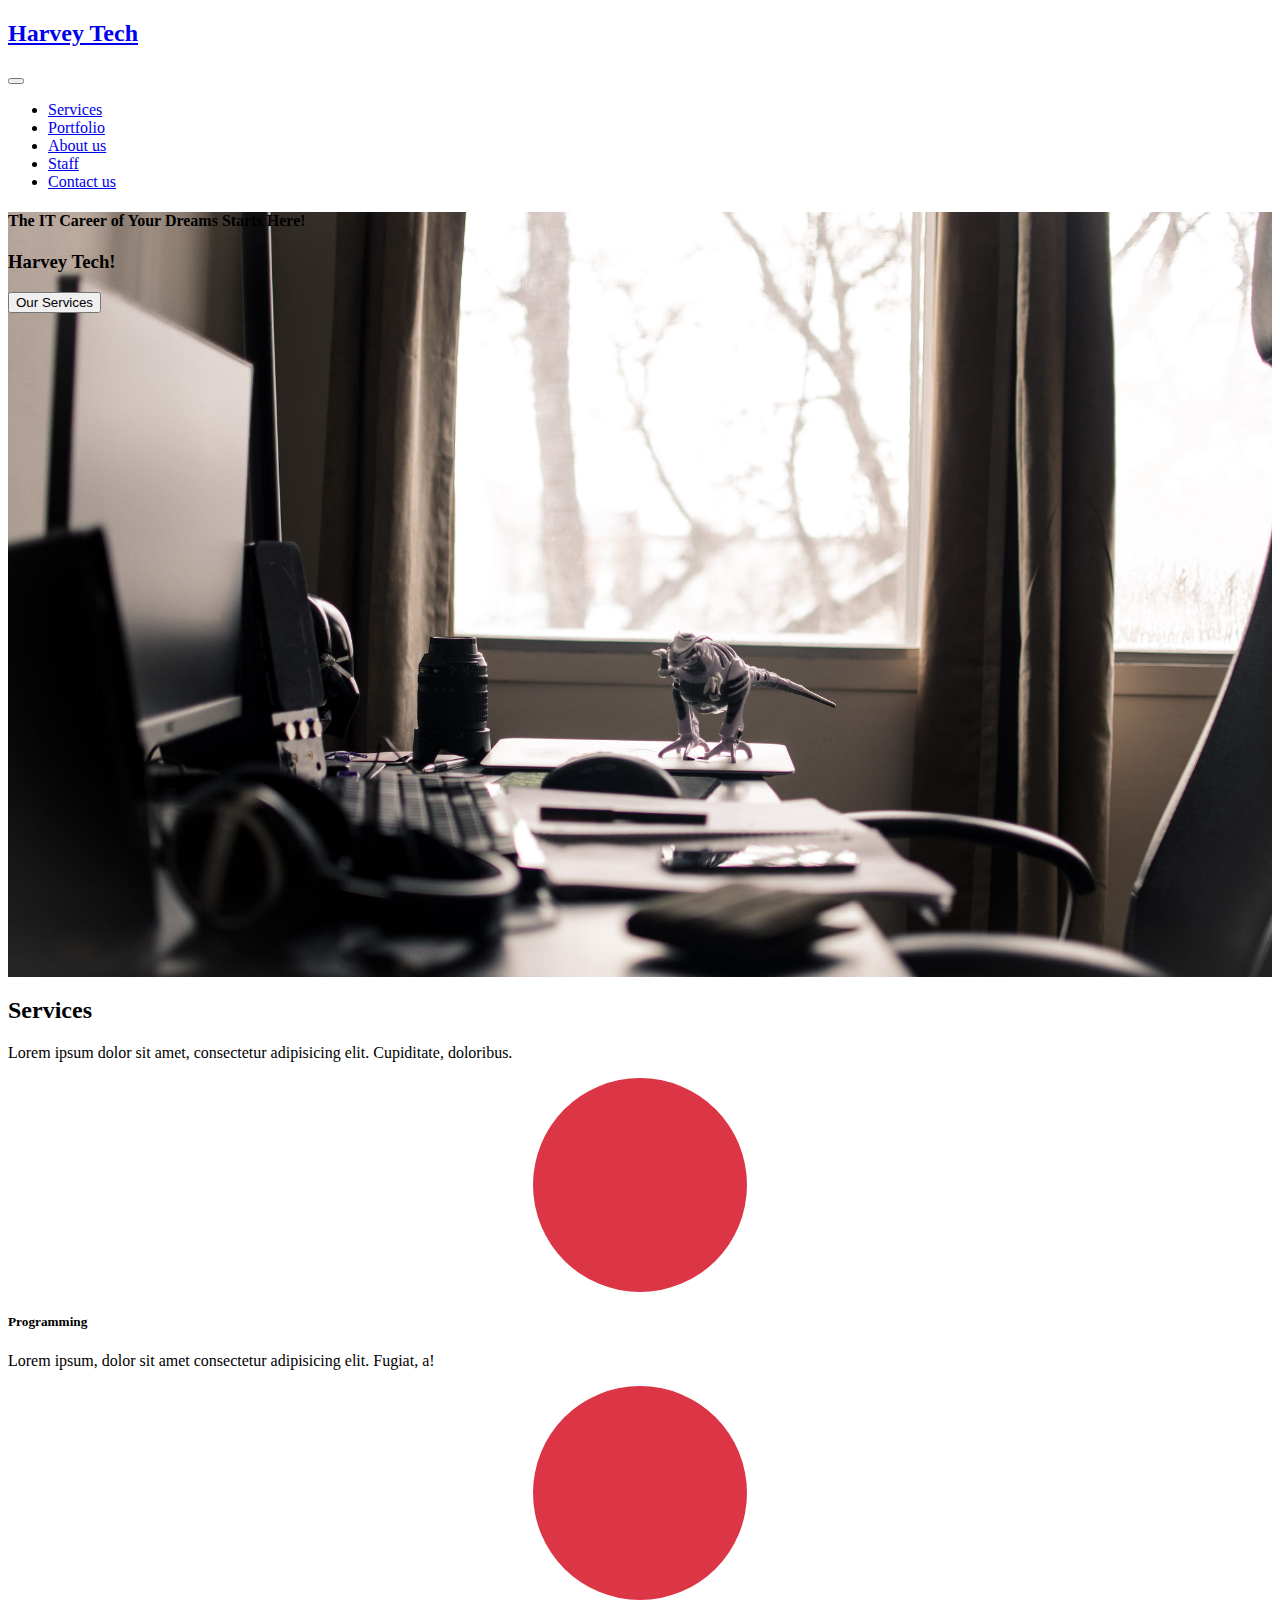
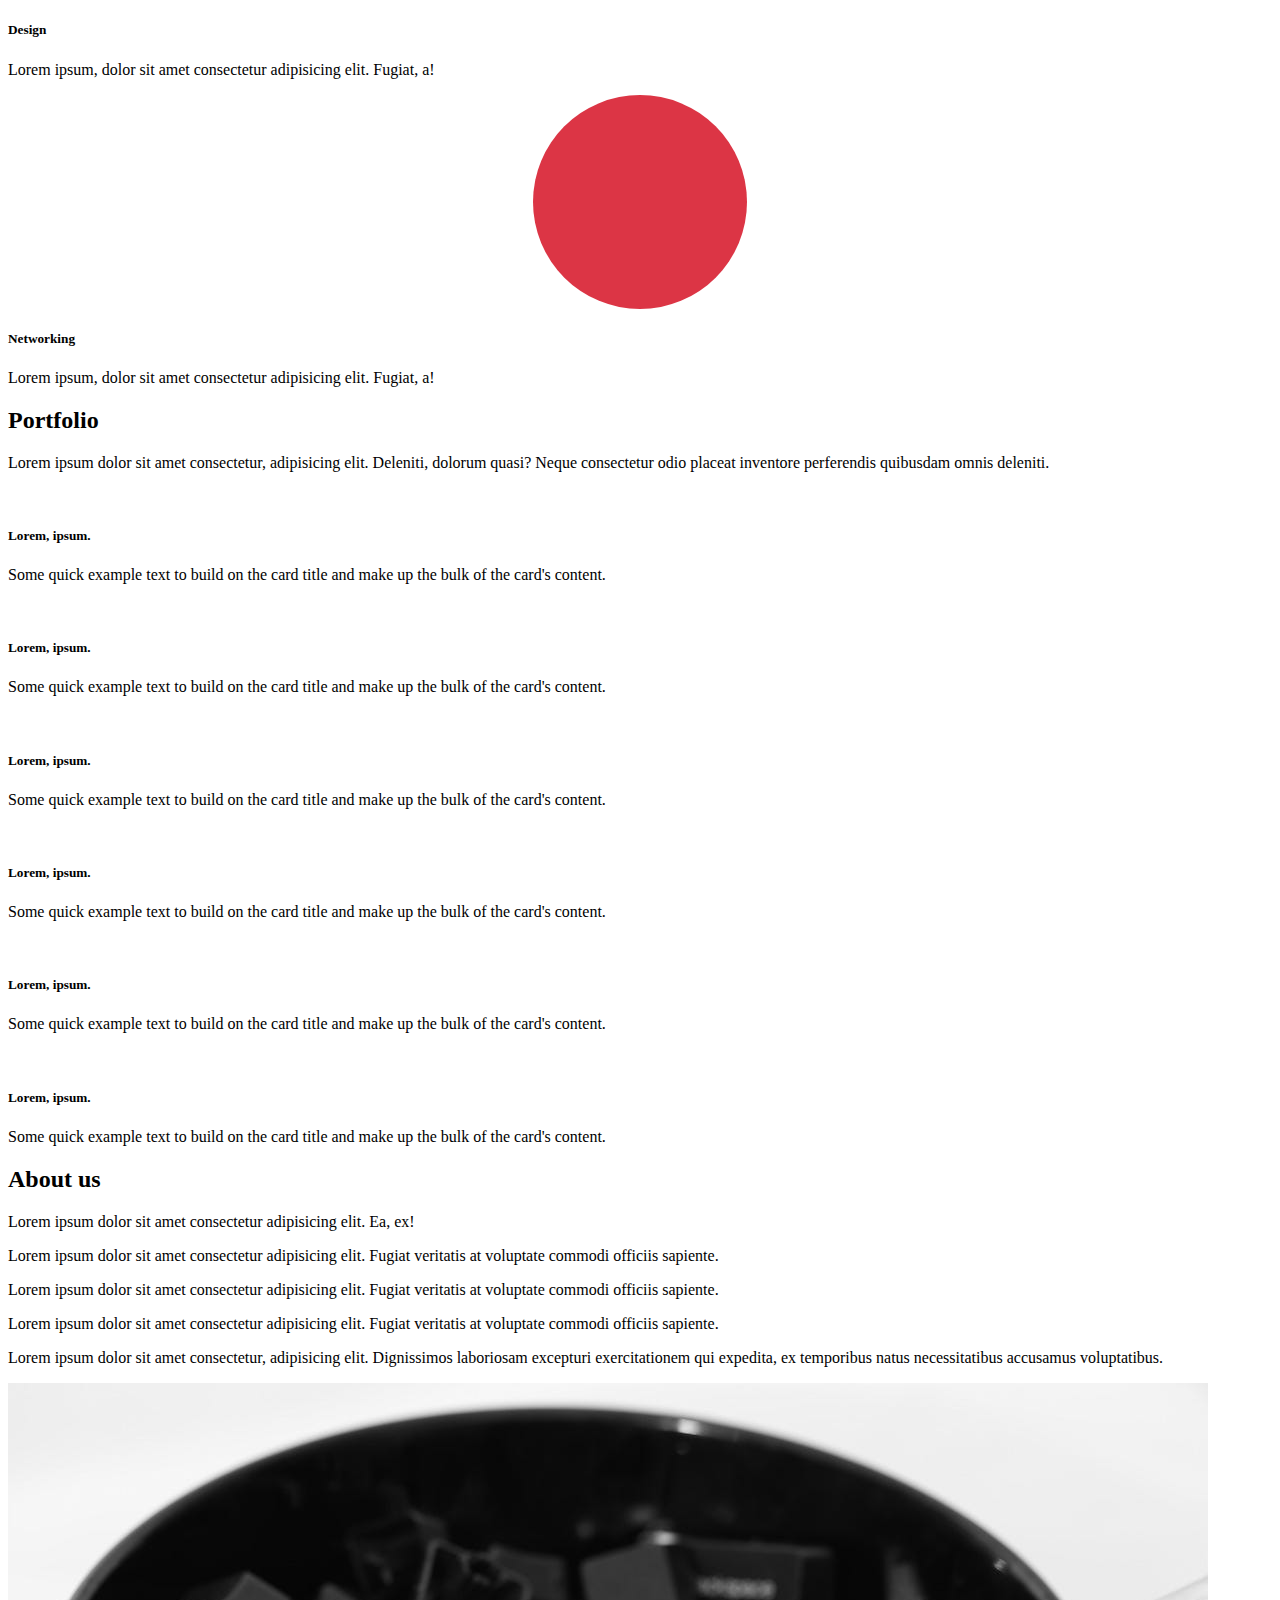
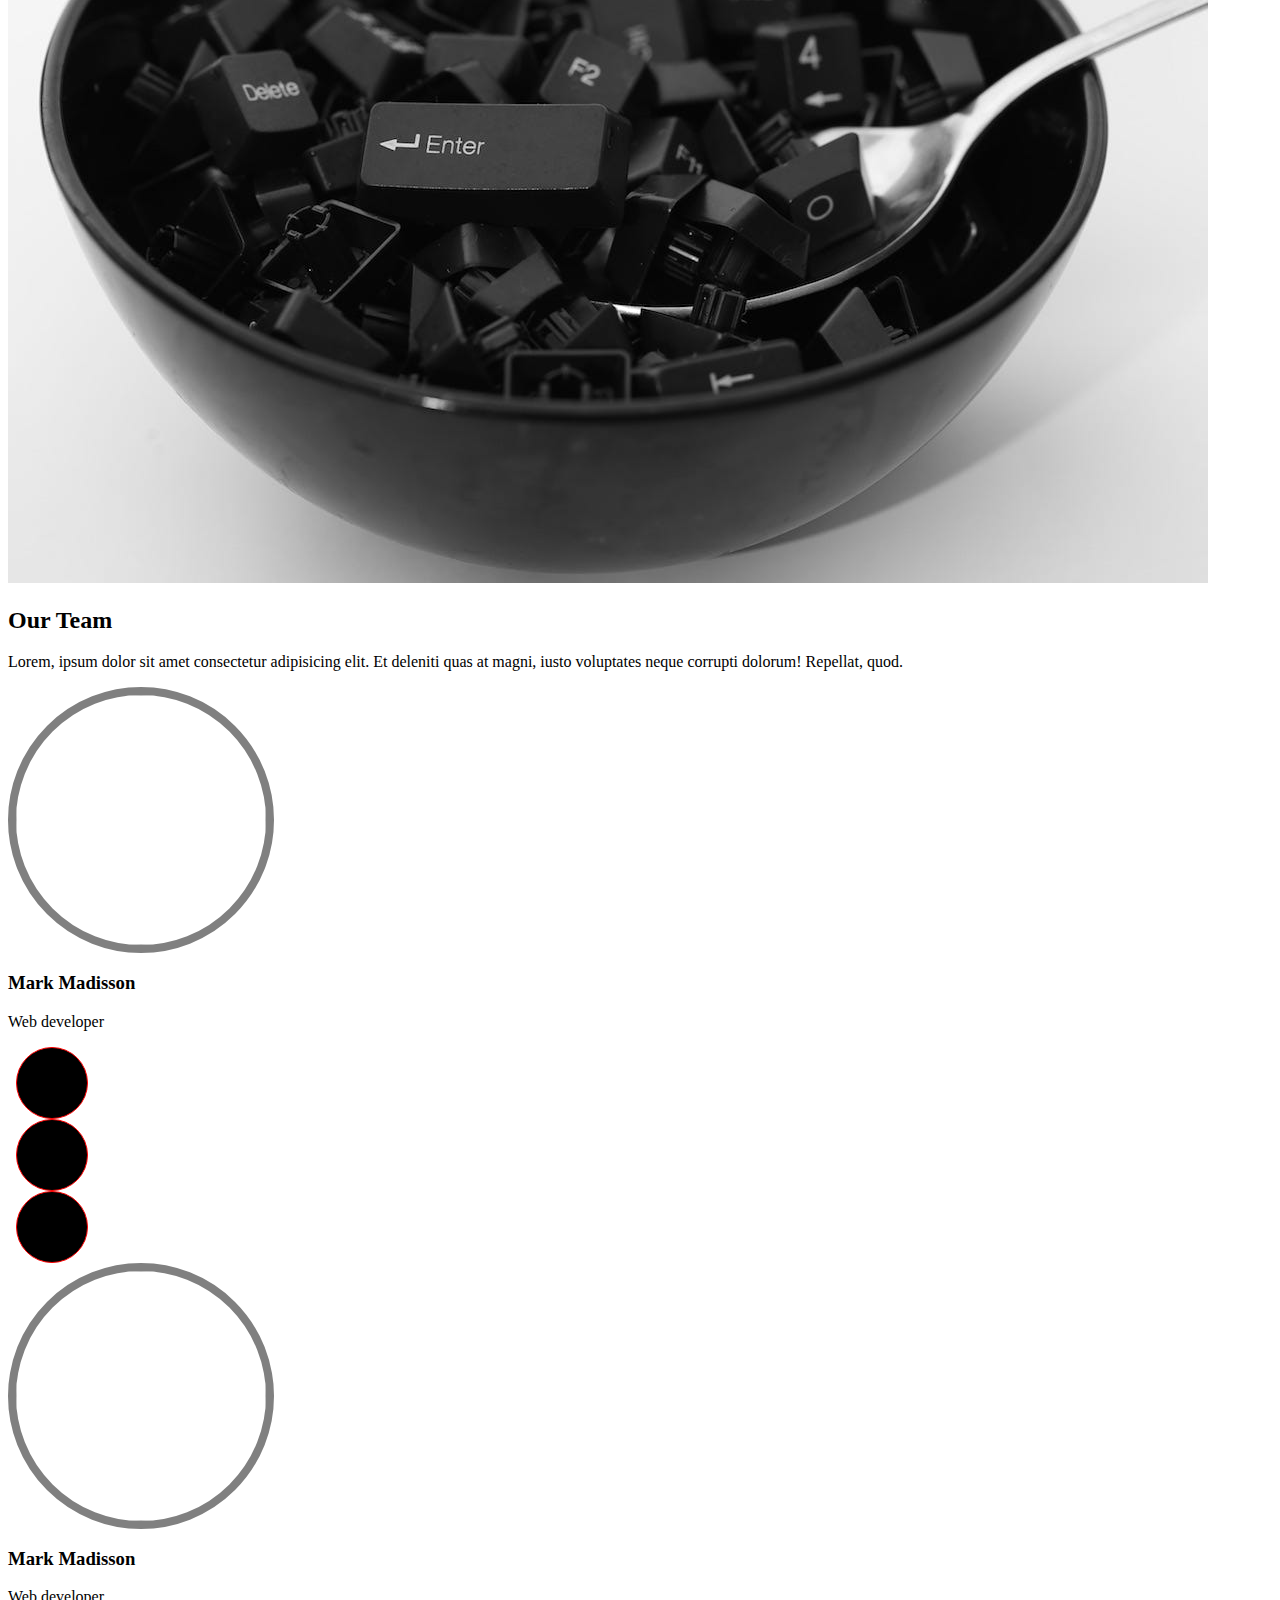
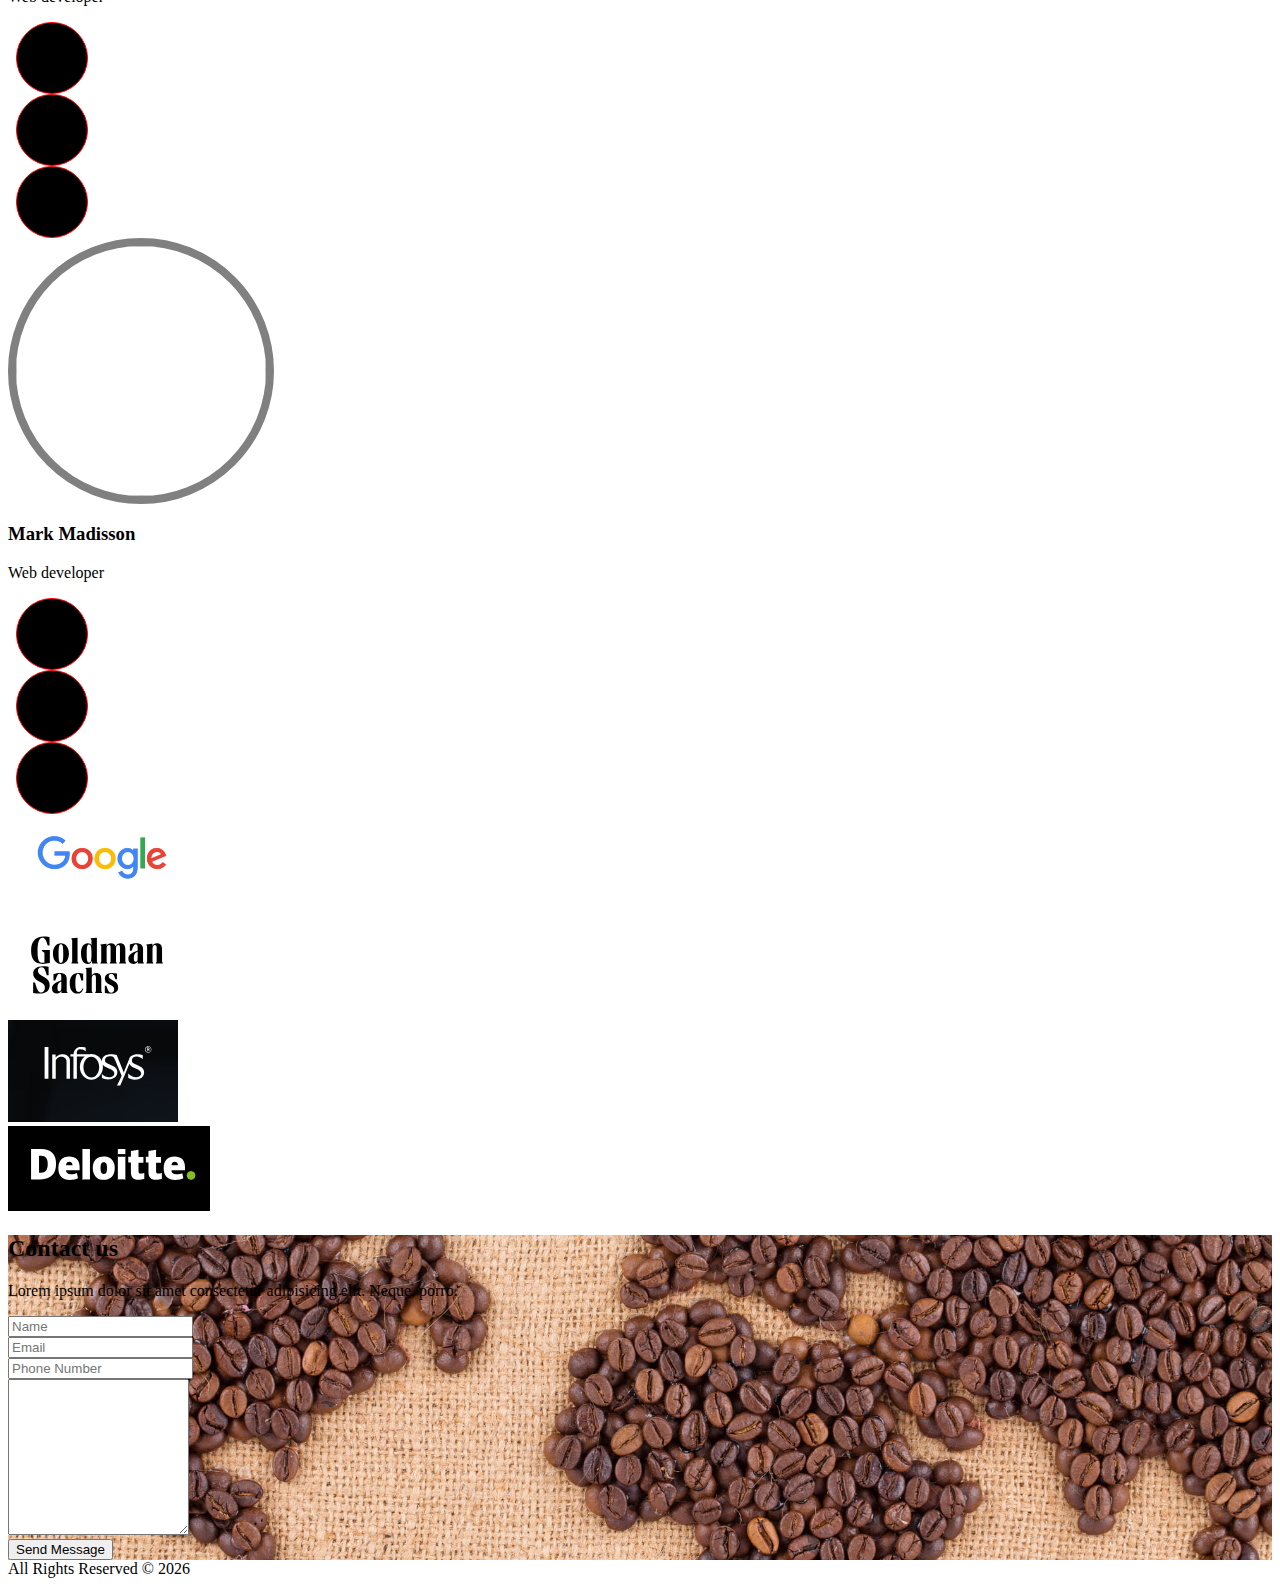
==== Harvey-Tech/index.html @ 2756acb9 "first commit" ====
<!DOCTYPE html>
<html lang="en">

<head>
  <meta charset="utf-8" />
  <meta name="viewport" content="width=device-width, initial-scale=1" />
  <title>Bootstrap demo</title>
  <link href="https://cdn.jsdelivr.net/npm/bootstrap@5.3.1/dist/css/bootstrap.min.css" rel="stylesheet"
    integrity="sha384-4bw+/aepP/YC94hEpVNVgiZdgIC5+VKNBQNGCHeKRQN+PtmoHDEXuppvnDJzQIu9" crossorigin="anonymous" />
  <link rel="stylesheet" href="./style.css" />
  <link rel="stylesheet" href="https://cdnjs.cloudflare.com/ajax/libs/font-awesome/6.4.2/css/all.min.css"
    integrity="sha512-z3gLpd7yknf1YoNbCzqRKc4qyor8gaKU1qmn+CShxbuBusANI9QpRohGBreCFkKxLhei6S9CQXFEbbKuqLg0DA=="
    crossorigin="anonymous" referrerpolicy="no-referrer" />
</head>

<body>
  <!-- ----------------------------------------------------------------------- -->
  <!--                                 navbar                                  -->
  <!-- ----------------------------------------------------------------------- -->
  <nav class=" navbar navbar-dark navbar-expand-lg bg-dark">
    <div class=" container-fluid">
      <a class="navbar-brand" href="#">
        <h2 class="text-white">Harvey Tech</h2>
      </a>
      <button class="navbar-toggler" type="button" data-bs-toggle="collapse" data-bs-target="#navbarSupportedContent"
        aria-controls="navbarSupportedContent" aria-expanded="false" aria-label="Toggle navigation">
        <span class=" navbar-toggler-icon"></span>
      </button>
      <div class=" collapse navbar-collapse" id="navbarSupportedContent">
        <ul class="navbar-nav ms-auto mb-2 mb-lg-0 p-3">
          <li class=" nav-item">
            <a class="nav-link " aria-current="page" href="#Services">Services</a>
          </li>
          <li class="nav-item">
            <a class="nav-link" href="#Portfolio">Portfolio</a>
          </li>
          <li class="nav-item">
            <a class="nav-link" href="#About">About us</a>
          </li>
          <li class="nav-item">
            <a class="nav-link" href="#Staff">Staff</a>
          </li>
          <li class="nav-item">
            <a class="nav-link" href="#contact">Contact us</a>
          </li>
        </ul>
      </div>
    </div>
  </nav>
  <div id="banner" class="container-fluid d-flex align-items-center">
    <div class="container text-center ">
      <h4 class="display-6">The IT Career of Your Dreams Starts Here!</h4>
      <h3 class="display-3">Harvey Tech!</h3>
      <button class="btn btn-danger">Our Services</button>
    </div>
  </div>
  <main>
    <div id="Services" class="text-center">
      <h2 class="display-3 text-center">Services</h2>
      <p>Lorem ipsum dolor sit amet, consectetur adipisicing elit. Cupiditate, doloribus.</p>
      <article>

        <div class="row g-3">
          <div class="col-12 col-md-4">
            <span class="redicon"> <i class="fas fa-code fa-5x text-white"></i></span>
            <h5>Programming</h5>
            <p>Lorem ipsum, dolor sit amet consectetur adipisicing elit. Fugiat, a!</p>
          </div>
          <div class="col-12 col-md-4">
            <span class="redicon"><i class="fab fa-palette fa-5x text-white"></i></span>

            <h5>Design</h5>
            <p>Lorem ipsum, dolor sit amet consectetur adipisicing elit. Fugiat, a!</p>
          </div>
          <div class="col-12 col-md-4">
            <span class="redicon"><i class="fas fa-network-wired fa-5x text-white"></i></span>
            <h5>Networking</h5>
            <p>Lorem ipsum, dolor sit amet consectetur adipisicing elit. Fugiat, a!</p>
          </div>
        </div>
    </div>
    </article>

    <div id="Portfolio" class=" text-center bg-light">
      <h2 class="display-3">Portfolio</h2>
      <p>Lorem ipsum dolor sit amet consectetur, adipisicing elit. Deleniti, dolorum quasi? Neque consectetur odio
        placeat inventore perferendis quibusdam omnis deleniti.</p>
      <div class="row g-3">
        <div class="col-12 col-sm-12 col-md-6 col-lg-4 col-xl-2">
          <div class="card">
            <img src="https://picsum.photos/id/666/600/400" alt="">
            <div class="card-body">
              <h5 class="card-title">Lorem, ipsum.</h5>
              <p class="card-text">
                Some quick example text to build on the card title and make up
                the bulk of the card's content.
              </p>
            </div>



          </div>
        </div>
        <div class="col-12 col-sm-12 col-md-6 col-lg-4 col-xl-2">
          <div class="card">
            <img src="https://picsum.photos/id/434/600/400" alt="">
            <div class="card-body">
              <h5 class="card-title">Lorem, ipsum.</h5>
              <p class="card-text">
                Some quick example text to build on the card title and make up
                the bulk of the card's content.
              </p>
            </div>



          </div>
        </div>
        <div class="col-12 col-sm-12 col-md-6 col-lg-4 col-xl-2">
          <div class="card">
            <img src="https://picsum.photos/id/478/600/400" alt="">
            <div class="card-body">
              <h5 class="card-title">Lorem, ipsum.</h5>
              <p class="card-text">
                Some quick example text to build on the card title and make up
                the bulk of the card's content.
              </p>
            </div>



          </div>
        </div>
        <div class="col-12 col-sm-12 col-md-6 col-lg-4 col-xl-2">
          <div class="card">
            <img src="https://picsum.photos/id/239/600/400" alt="">
            <div class="card-body">
              <h5 class="card-title">Lorem, ipsum.</h5>
              <p class="card-text">
                Some quick example text to build on the card title and make up
                the bulk of the card's content.
              </p>
            </div>



          </div>
        </div>
        <div class="col-12 col-sm-12 col-md-6 col-lg-4 col-xl-2">
          <div class="card">
            <img src="https://picsum.photos/id/123/600/400" alt="">
            <div class="card-body">
              <h5 class="card-title">Lorem, ipsum.</h5>
              <p class="card-text">
                Some quick example text to build on the card title and make up
                the bulk of the card's content.
              </p>
            </div>



          </div>
        </div>
        <div class="col-12 col-sm-12 col-md-6 col-lg-4 col-xl-2">
          <div class="card">
            <img src="https://picsum.photos/id/643/600/400" alt="">
            <div class="card-body">
              <h5 class="card-title">Lorem, ipsum.</h5>
              <p class="card-text">
                Some quick example text to build on the card title and make up
                the bulk of the card's content.
              </p>
            </div>

          </div>
        </div>
      </div>


    </div>




    <div id="About" class="bg-white "></div>
    <div class="aboutus p-3 text-center">
      <h2 class="display-3 text-center">About us</h2>

      <p>Lorem ipsum dolor sit amet consectetur adipisicing elit. Ea, ex!</p>
    </div>
    <div class="container p-3 mt-3">
      <div class="row">
        <div class="col-12 col-sm-12 col-md-6">
          <p>Lorem ipsum dolor sit amet consectetur adipisicing elit. Fugiat veritatis at voluptate commodi officiis
            sapiente.</p>
          <p>

            Lorem ipsum dolor sit amet consectetur adipisicing elit. Fugiat veritatis at voluptate commodi officiis
            sapiente.</p>
          <p>
            Lorem ipsum dolor sit amet consectetur adipisicing elit. Fugiat veritatis at voluptate commodi officiis
            sapiente.</p>
          <p>
            Lorem ipsum dolor sit amet consectetur, adipisicing elit. Dignissimos laboriosam excepturi exercitationem
            qui expedita, ex temporibus natus necessitatibus accusamus voluptatibus.</p>

        </div>
        <div class="col-12 col-sm-12 col-md-6">
          <img src="./img/aboutus.jpeg" class="w-100" alt="">
        </div>
      </div>
    </div>

    <div id="team" class="text-center container-fluid bg-light ">
      <h2 class="display-3 ">Our Team</h2>
      <p>Lorem, ipsum dolor sit amet consectetur adipisicing elit. Et deleniti quas at magni, iusto voluptates neque
        corrupti dolorum! Repellat, quod.</p>

      <div class="row">
        <div class="col-12 col-sm-12 col-md-4">
          <img src="https://picsum.photos/id/566/600/400" alt="">
          <h3>Mark Madisson</h3>
          <p>Web developer</p>
          <div class=" d-flex justify-content-center align-items-center">
            <div class="icon ">
              <a href=""><i class="fa-brands fa-twitter fa-2x"></i></a>
            </div>
            <div class="icon">
              <a href=""><i class="fa-brands fa-facebook-f fa-2x"></i></a>
            </div>
            <div class="icon">
              <a href=""><i class="fa-brands fa-linkedin-in fa-2x"></i></a>
            </div>
          </div>
        </div>
        <div class="col-12 col-sm-12 col-md-4">
          <img src="https://picsum.photos/id/766/600/400" alt="">
          <h3>Mark Madisson</h3>
          <p>Web developer</p>
          <div class="  d-flex justify-content-center align-items-center ">
            <div class="icon">
              <a href=""><i class="fa-brands fa-twitter fa-2x"></i></a>
            </div>
            <div class="icon">
              <a href=""><i class="fa-brands fa-facebook-f fa-2x"></i></a>
            </div>
            <div class="icon">
              <a href=""><i class="fa-brands fa-linkedin-in fa-2x"></i></a>
            </div>
          </div>
        </div>
        <div class="col-12 col-sm-12 col-md-4">
          <img src="https://picsum.photos/id/555/600/400" alt="">
          <h3>Mark Madisson</h3>
          <p>Web developer</p>
          <div class="  d-flex justify-content-center align-items-center ">
            <div class="icon">
              <a href=""><i class="fa-brands fa-twitter fa-2x"></i></a>
            </div>
            <div class="icon">
              <a href=""><i class="fa-brands fa-facebook-f fa-2x"></i></a>
            </div>
            <div class="icon">
              <a href=""><i class="fa-brands fa-linkedin-in fa-2x"></i></a>
            </div>
          </div>
        </div>
      </div>
    </div>
    <div class="container mt-5">
      <div class="row">
        <div class="col-12 col-sm-12 col-md-3">
          <a href="https://www.google.com/" target="_blank">
            <img src="./img/1.png" alt=""></a>
        </div>
        <div class="col-12 col-sm-12 col-md-3">
          <a href="https://www.goldmansachs.com/" target="_blank"><img src="./img/2.png" alt=""></a>
        </div>
        <div class="col-12 col-sm-12 col-md-3">
          <a href="https://www.infosys.com/" target="_blank"><img src="./img/3.png" alt=""></a>
        </div>
        <div class="col-12 col-sm-12 col-md-3">
          <a href="https://www2.deloitte.com/de/de.html" target="_blank"><img src="./img/4.png" alt=""></a>
        </div>
      </div>
    </div>
    </div>

  </main>

  <div id="Contact" class="text-white text-center container-fluid mt-5">
    <div class="form p-5">
      <h2 class=" display-3">Contact us</h2>
      <p>Lorem ipsum dolor sit amet consectetur adipisicing elit. Neque, porro.</p>
    </div>
    <form action="">

      <div class="row  mt-3">
        <div class="col-12 col-sm-12 col-md-6">
          <div class="mb-3">
            <input type="text" class="form-control" id="name" aria-describedby="emailHelp" placeholder="Name">
          </div>
          <div class="mb-3">
            <input type="email" class="form-control" id="email" aria-describedby="emailHelp" placeholder="Email">
          </div>
          <div class="mb-3">

            <input type="tel" class="form-control" id="tel" placeholder="Phone Number">
          </div>
        </div>
        <div class="col-12 col-sm-12 col-md-6">
          <div class="form-floating">
            <textarea class="form-control" id="floatingTextarea2" style="height: 150px"></textarea>
          </div>
        </div>
        <div class="col-md-12 ">
          <button type="submit" class="my-3 btn btn-danger">Send Message</button>
        </div>
    </form>

  </div>


  </div>
  <footer class="text-center p-5">
    <div>
      All Rights Reserved ©
      <script>
        document.write(new Date().getFullYear())
      </script>
    </div>
  </footer>









  <script src="https://cdn.jsdelivr.net/npm/bootstrap@5.3.1/dist/js/bootstrap.bundle.min.js"
    integrity="sha384-HwwvtgBNo3bZJJLYd8oVXjrBZt8cqVSpeBNS5n7C8IVInixGAoxmnlMuBnhbgrkm"
    crossorigin="anonymous"></script>
</body>

</html>
---- Harvey-Tech/style.css ----
#banner{
    background-image: url(./img/banner.jpeg);
    background-size: cover;
    background-repeat: no-repeat;
    height: 85vh;
    
    background-position: center center;
   

}
.redicon{
    background-color:#DC3545;
    padding: 2rem;
    width: 150px;
    height: 150px;
    margin: auto;
    border-radius: 50%;

    display: flex;
    justify-content: center ;
    align-items: center;
}
#team img{
    width: 250px;
    height: 250px;
    border: gray solid .5rem;
    border-radius: 50%;
}
#team a{
    color: white;
  
   
    
  }
  #Contact{
    background-image: url(./img/map.jpeg);
    background-size: cover;
    background-repeat: no-repeat;
   
    
    background-position: center center;
}
.icon{
   border:1px solid red;
   background-color:black;
    text-align: center;
    text-decoration: none;
    width: 70px;
    height: 70px;
    margin-left: .5rem;
    border-radius: 50%;
    display: flex;
    justify-content: center ;
    align-items: center;

}
.iconcontainer {
    border:1px solid red;
}
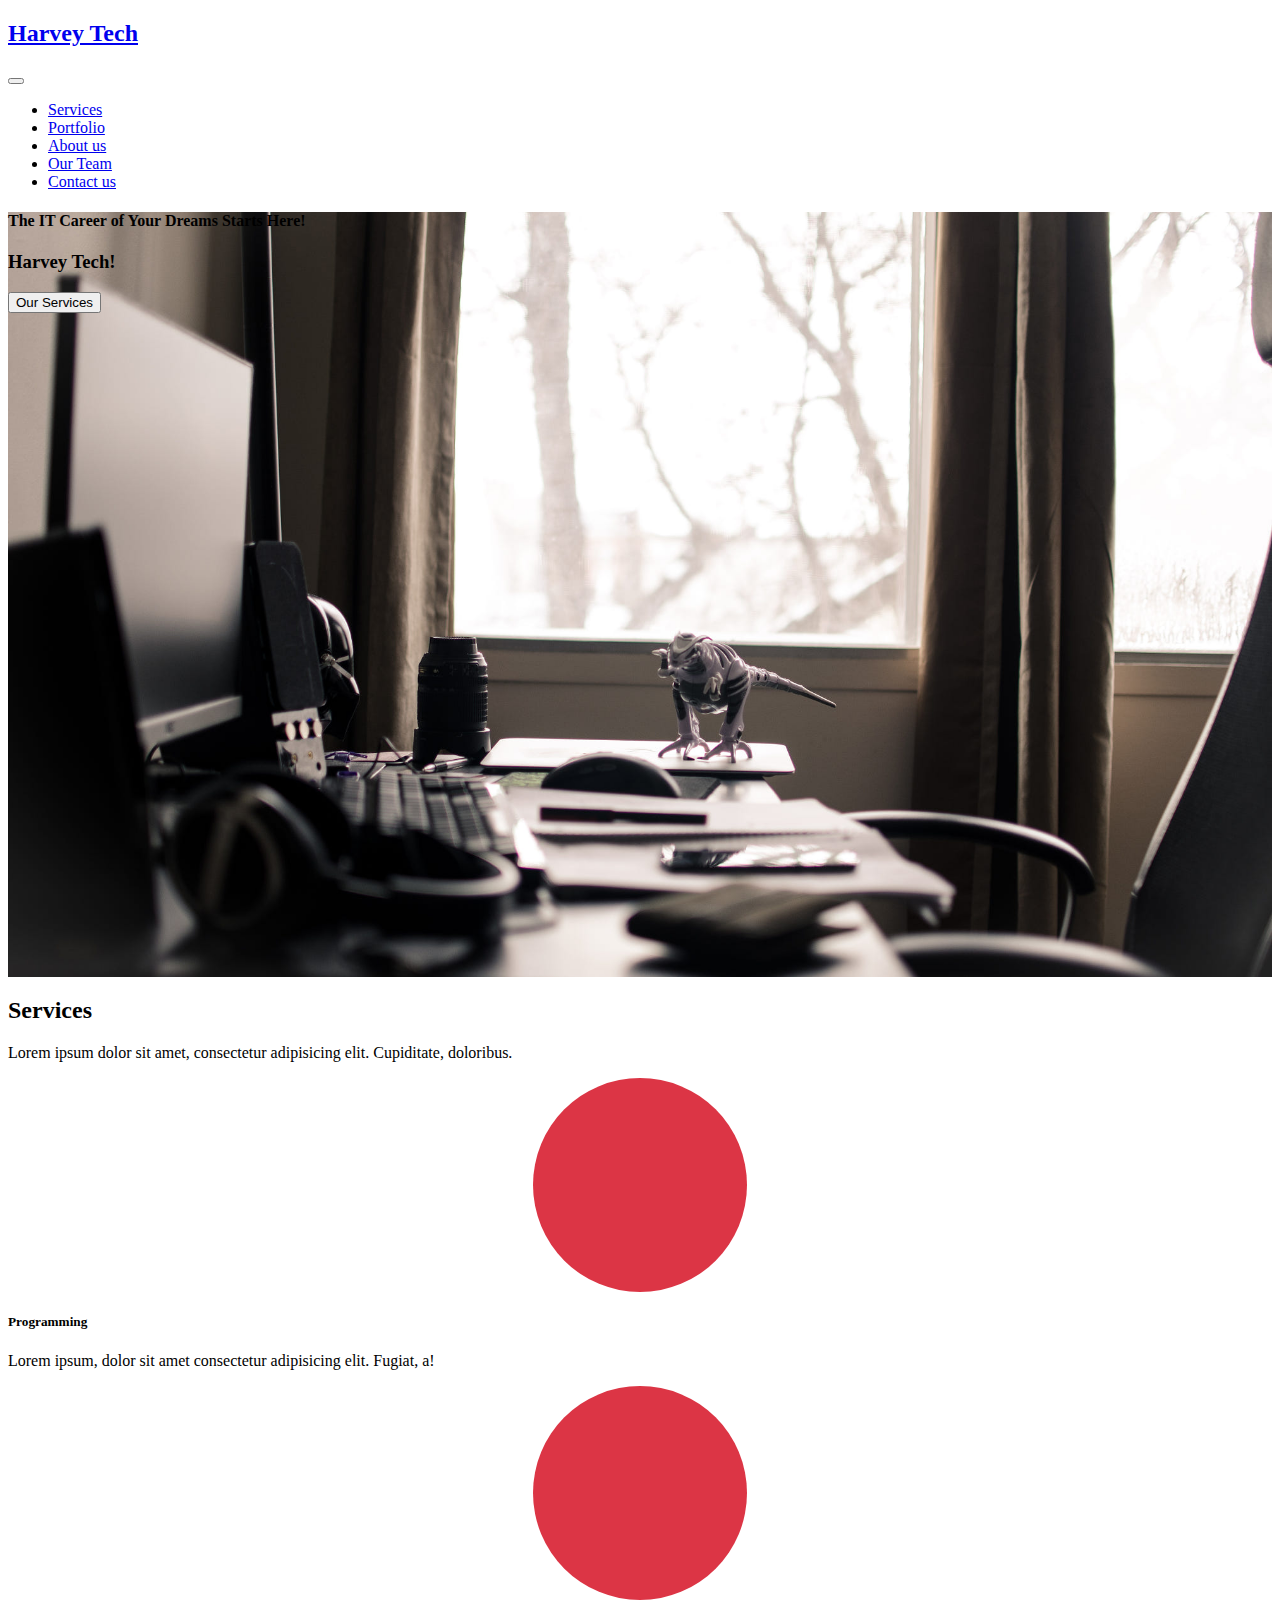
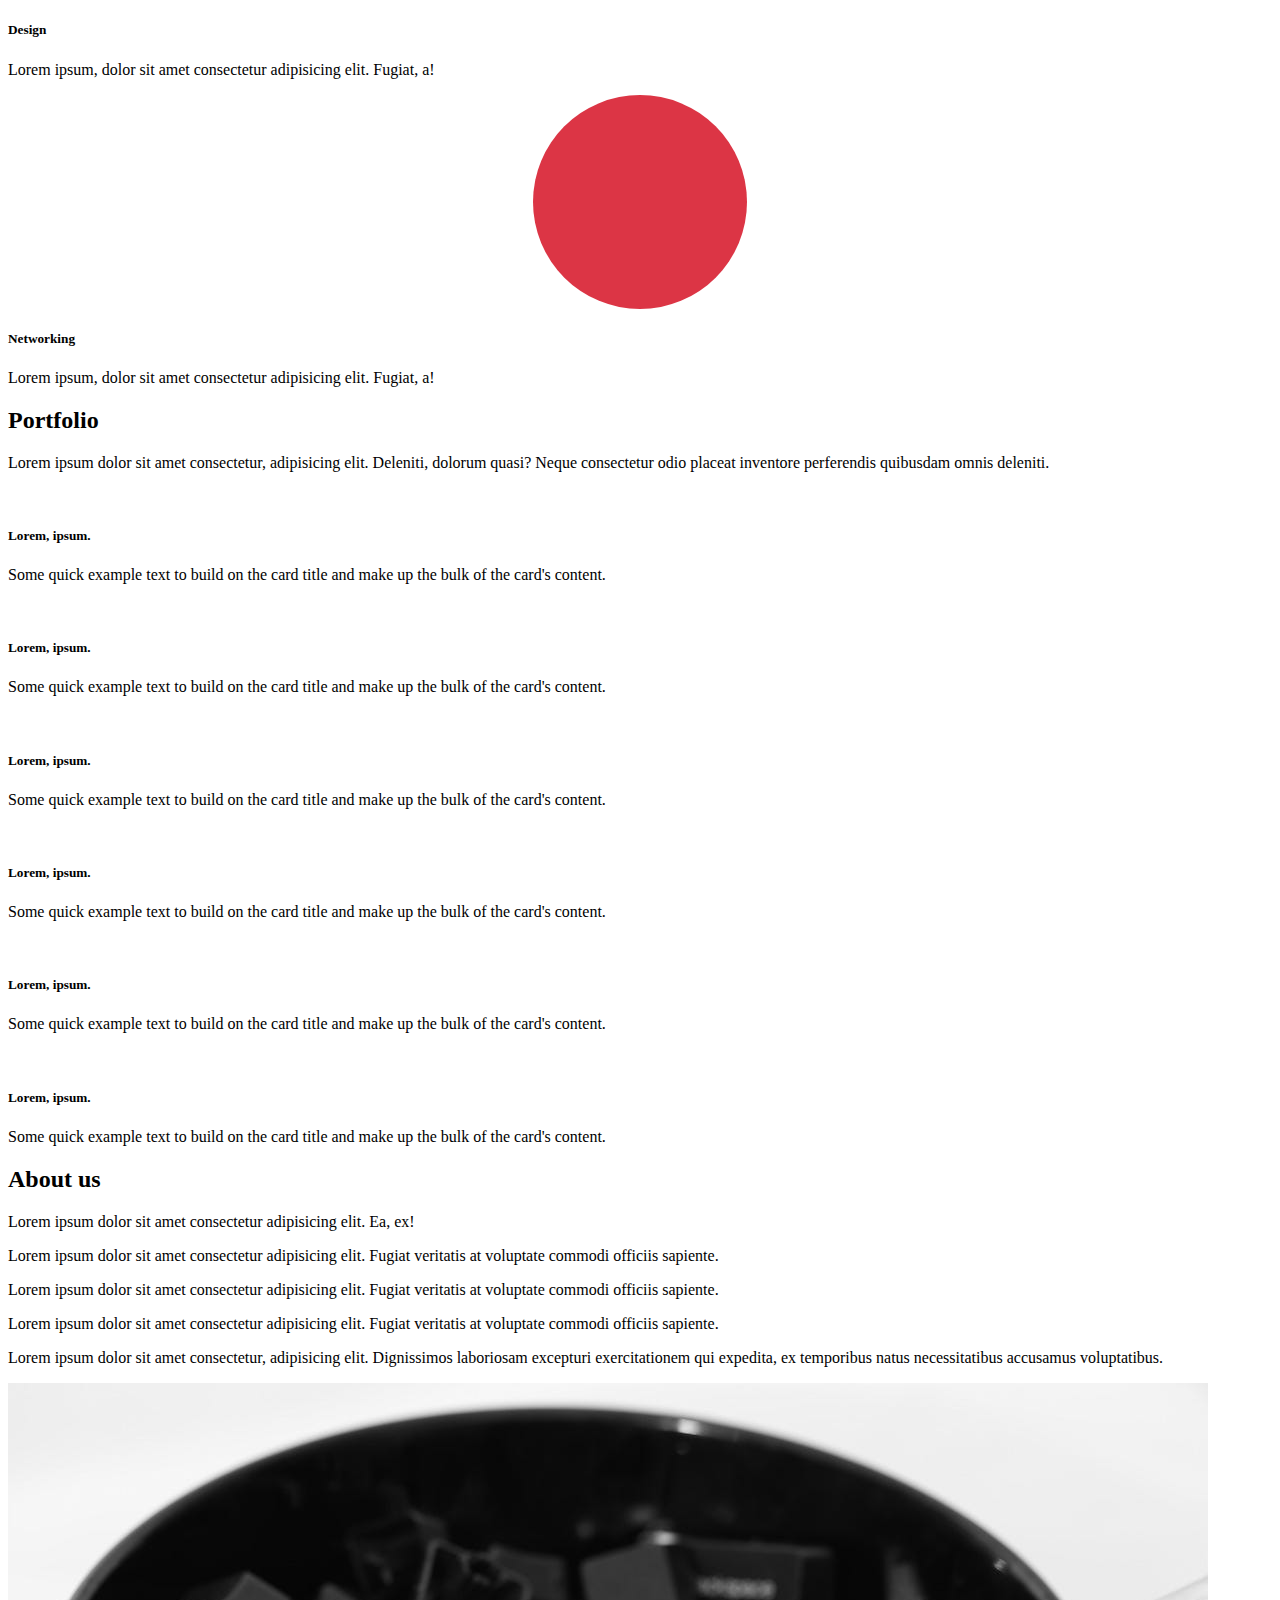
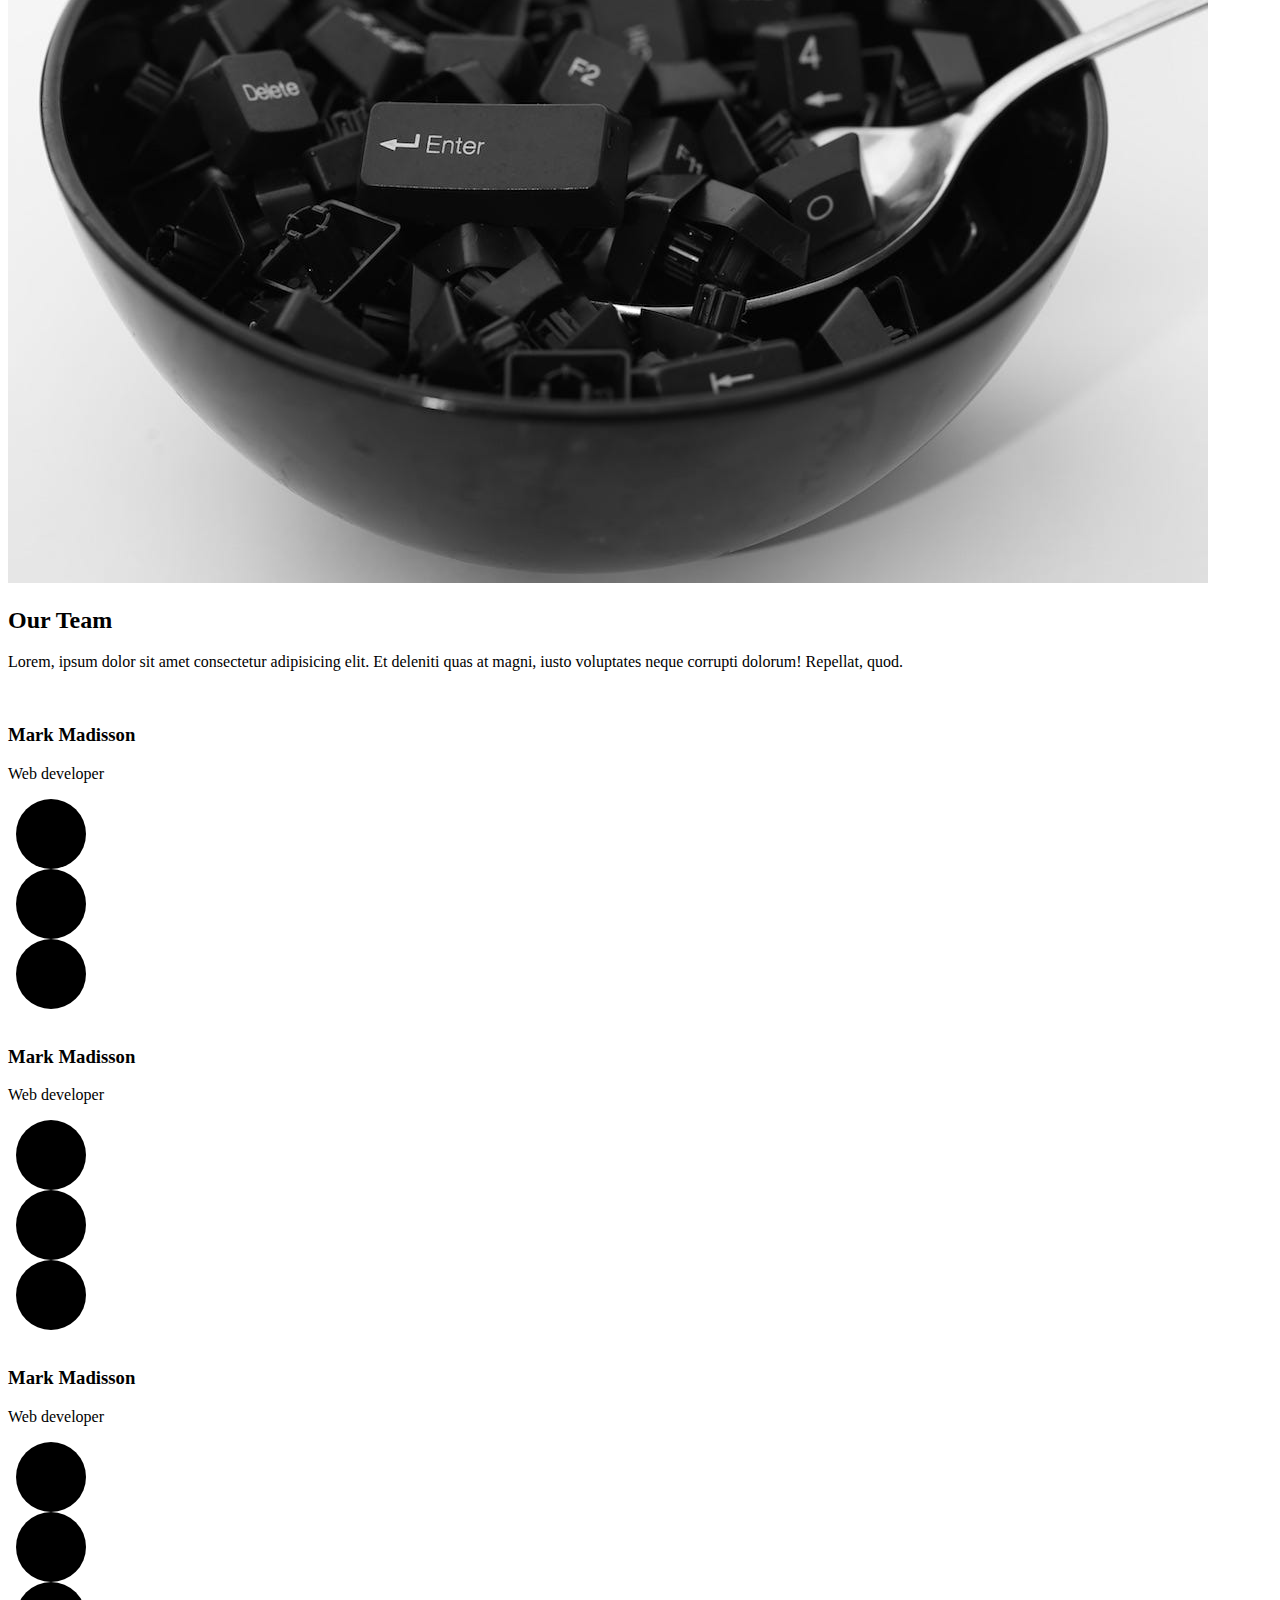
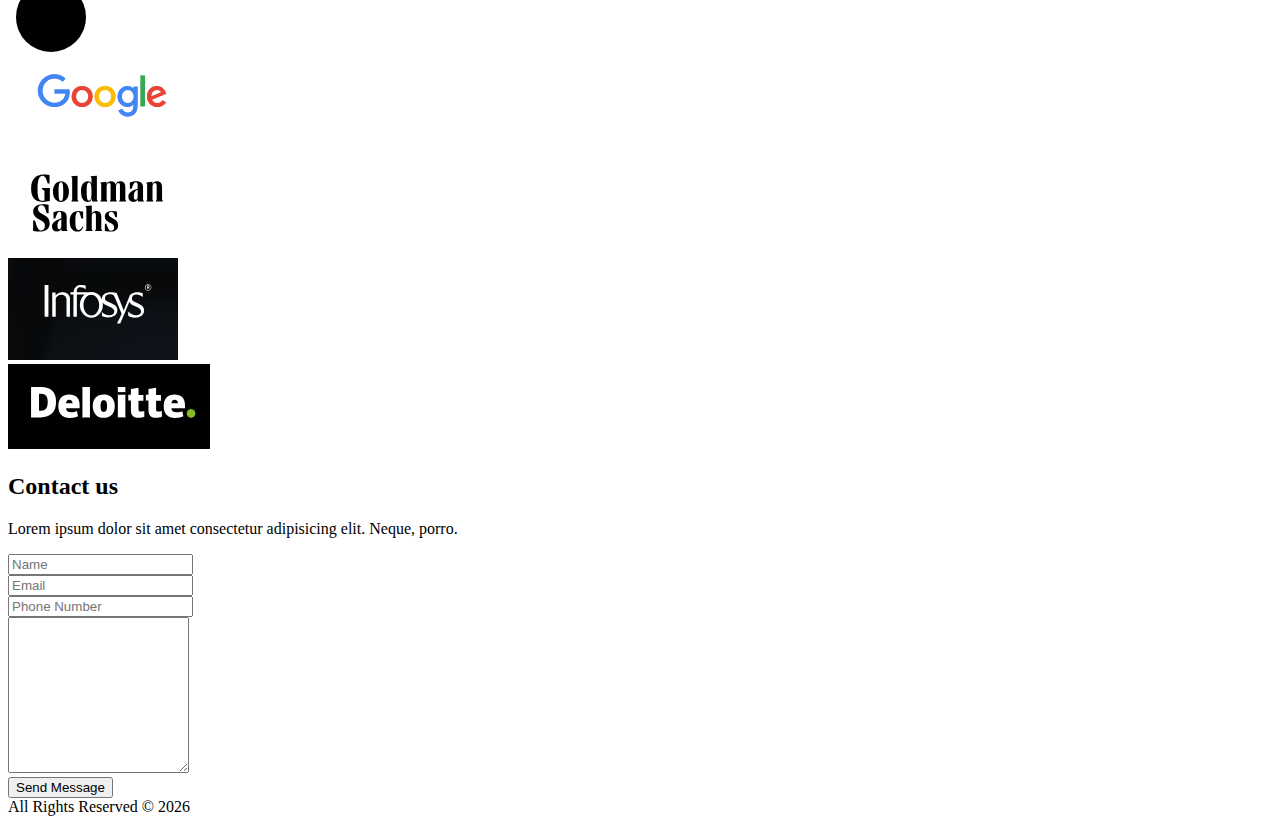
==== commit c9dd2116: "added" ====
--- a/Harvey-Tech/index.html
+++ b/Harvey-Tech/index.html
@@ -38,7 +38,7 @@
             <a class="nav-link" href="#About">About us</a>
           </li>
           <li class="nav-item">
-            <a class="nav-link" href="#Staff">Staff</a>
+            <a class="nav-link" href="#ourteam">Our Team</a>
           </li>
           <li class="nav-item">
             <a class="nav-link" href="#contact">Contact us</a>
@@ -88,22 +88,22 @@
       <div class="row g-3">
         <div class="col-12 col-sm-12 col-md-6 col-lg-4 col-xl-2">
           <div class="card">
-            <img src="https://picsum.photos/id/666/600/400" alt="">
-            <div class="card-body">
-              <h5 class="card-title">Lorem, ipsum.</h5>
-              <p class="card-text">
-                Some quick example text to build on the card title and make up
-                the bulk of the card's content.
-              </p>
-            </div>
-
-
-
-          </div>
-        </div>
-        <div class="col-12 col-sm-12 col-md-6 col-lg-4 col-xl-2">
-          <div class="card">
-            <img src="https://picsum.photos/id/434/600/400" alt="">
+            <img src="https://picsum.photos/id/546/600/400" alt="">
+            <div class="card-body">
+              <h5 class="card-title">Lorem, ipsum.</h5>
+              <p class="card-text">
+                Some quick example text to build on the card title and make up
+                the bulk of the card's content.
+              </p>
+            </div>
+
+
+
+          </div>
+        </div>
+        <div class="col-12 col-sm-12 col-md-6 col-lg-4 col-xl-2">
+          <div class="card">
+            <img src="https://picsum.photos/id/657/600/400" alt="">
             <div class="card-body">
               <h5 class="card-title">Lorem, ipsum.</h5>
               <p class="card-text">
@@ -148,7 +148,7 @@
         </div>
         <div class="col-12 col-sm-12 col-md-6 col-lg-4 col-xl-2">
           <div class="card">
-            <img src="https://picsum.photos/id/123/600/400" alt="">
+            <img src="https://picsum.photos/id/398/600/400" alt="">
             <div class="card-body">
               <h5 class="card-title">Lorem, ipsum.</h5>
               <p class="card-text">
@@ -211,7 +211,7 @@
       </div>
     </div>
 
-    <div id="team" class="text-center container-fluid bg-light ">
+    <div id="ourteam" class="text-center container-fluid bg-light ">
       <h2 class="display-3 ">Our Team</h2>
       <p>Lorem, ipsum dolor sit amet consectetur adipisicing elit. Et deleniti quas at magni, iusto voluptates neque
         corrupti dolorum! Repellat, quod.</p>
@@ -234,7 +234,7 @@
           </div>
         </div>
         <div class="col-12 col-sm-12 col-md-4">
-          <img src="https://picsum.photos/id/766/600/400" alt="">
+          <img src="https://picsum.photos/id/234/600/400" alt="">
           <h3>Mark Madisson</h3>
           <p>Web developer</p>
           <div class="  d-flex justify-content-center align-items-center ">
@@ -250,7 +250,7 @@
           </div>
         </div>
         <div class="col-12 col-sm-12 col-md-4">
-          <img src="https://picsum.photos/id/555/600/400" alt="">
+          <img src="https://picsum.photos/id/111/600/400" alt="">
           <h3>Mark Madisson</h3>
           <p>Web developer</p>
           <div class="  d-flex justify-content-center align-items-center ">
@@ -288,7 +288,7 @@
 
   </main>
 
-  <div id="Contact" class="text-white text-center container-fluid mt-5">
+  <div id="contact" class="text-white text-center container-fluid mt-5">
     <div class="form p-5">
       <h2 class=" display-3">Contact us</h2>
       <p>Lorem ipsum dolor sit amet consectetur adipisicing elit. Neque, porro.</p>
--- a/Harvey-Tech/style.css
+++ b/Harvey-Tech/style.css
@@ -42,7 +42,7 @@
     background-position: center center;
 }
 .icon{
-   border:1px solid red;
+ 
    background-color:black;
     text-align: center;
     text-decoration: none;
